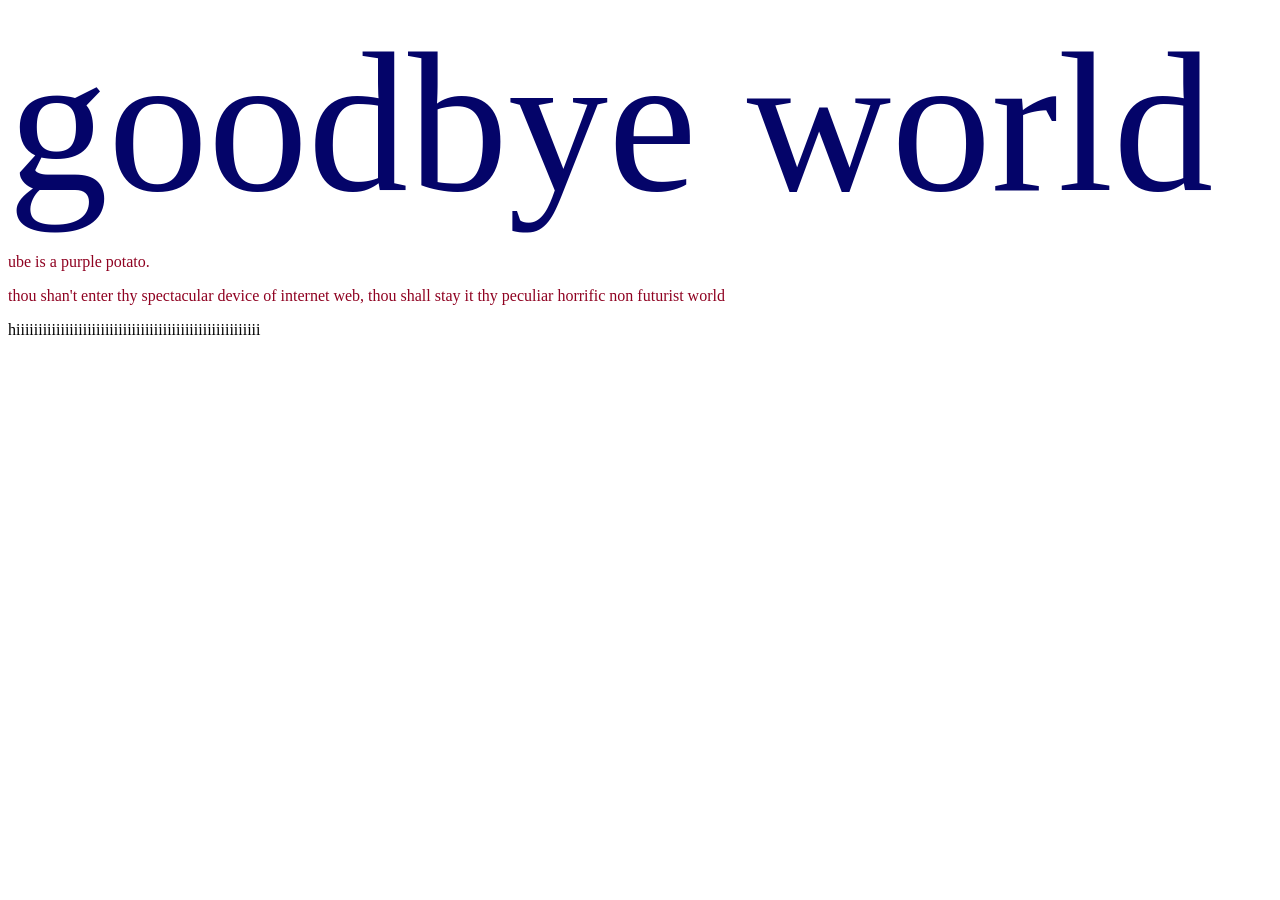
==== index.html @ 3eb55106 "first commit" ====
<!DOCTYPE html>
<html lang="ta">
<head>
    <meta charset="UTF-8">
    <meta name="viewport" content="width=device-width, initial-scale=1.0">
    <link rel="stylesheet" href="style.css">
    <title>Page Title</title>
</head>
<body>
    <div>goodbye world</div> 

    <h3.14159265358979323846264338327950288419716939937510></h3.14159265358979323846264338327950288419716939937510>

    <p>ube is a purple potato.</p>


    <p>thou shan't enter thy spectacular device of internet web, thou shall stay it thy peculiar horrific non futurist world</p>




    <script src="script.js"></script>
</body>
</html>
hiiiiiiiiiiiiiiiiiiiiiiiiiiiiiiiiiiiiiiiiiiiiiiiiiiiiiii
---- style.css ----
p {
  color: rgb(143, 2, 33);
  font-size: 16px;
}
div {


    color:rgb(4, 4, 105);
    font-size: 200px;






}
hihi
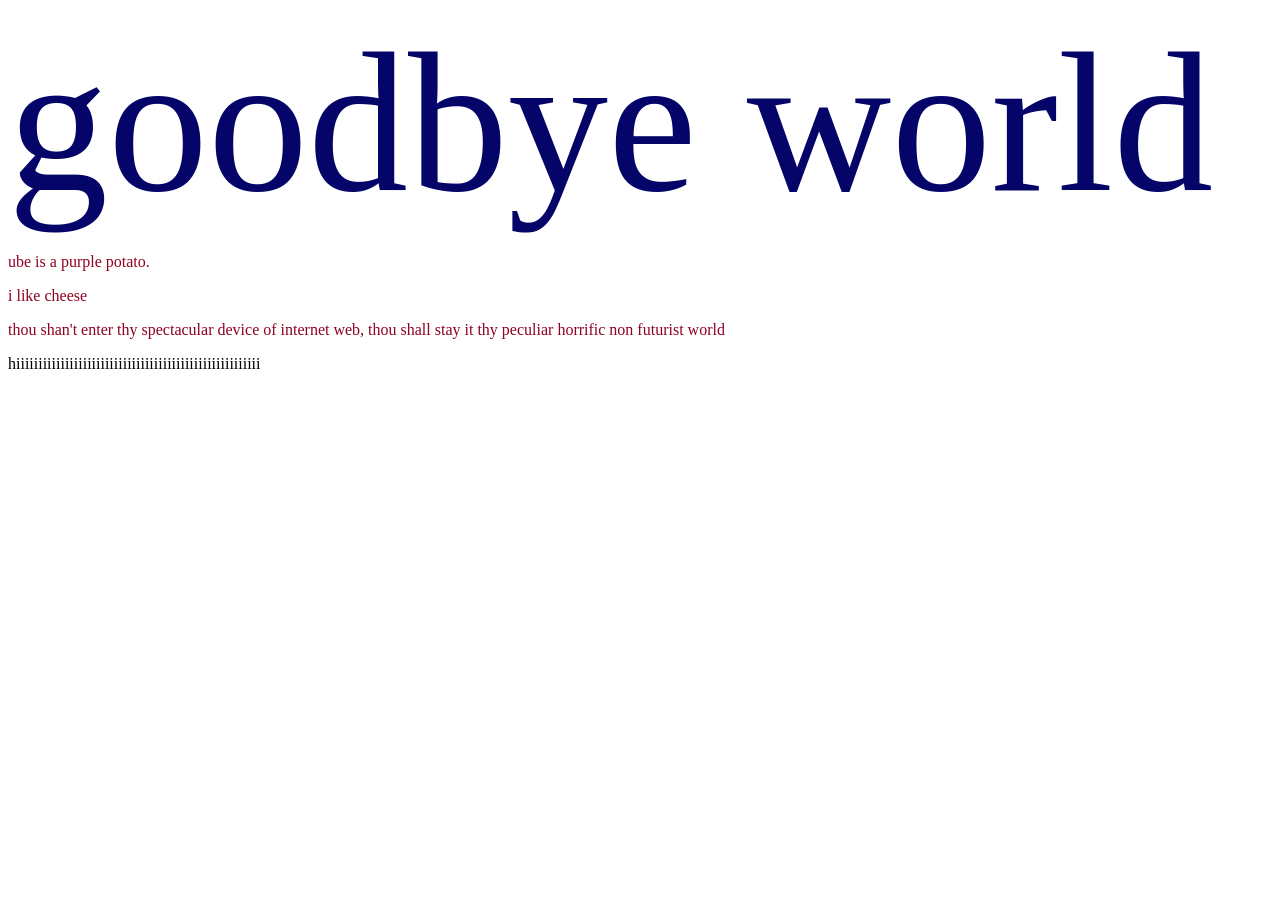
==== commit 88b138f4: "teeeesteeng oopdateh" ====
--- a/index.html
+++ b/index.html
@@ -12,6 +12,7 @@
     <h3.14159265358979323846264338327950288419716939937510></h3.14159265358979323846264338327950288419716939937510>
 
     <p>ube is a purple potato.</p>
+    <p> i like cheese </p>
 
 
     <p>thou shan't enter thy spectacular device of internet web, thou shall stay it thy peculiar horrific non futurist world</p>
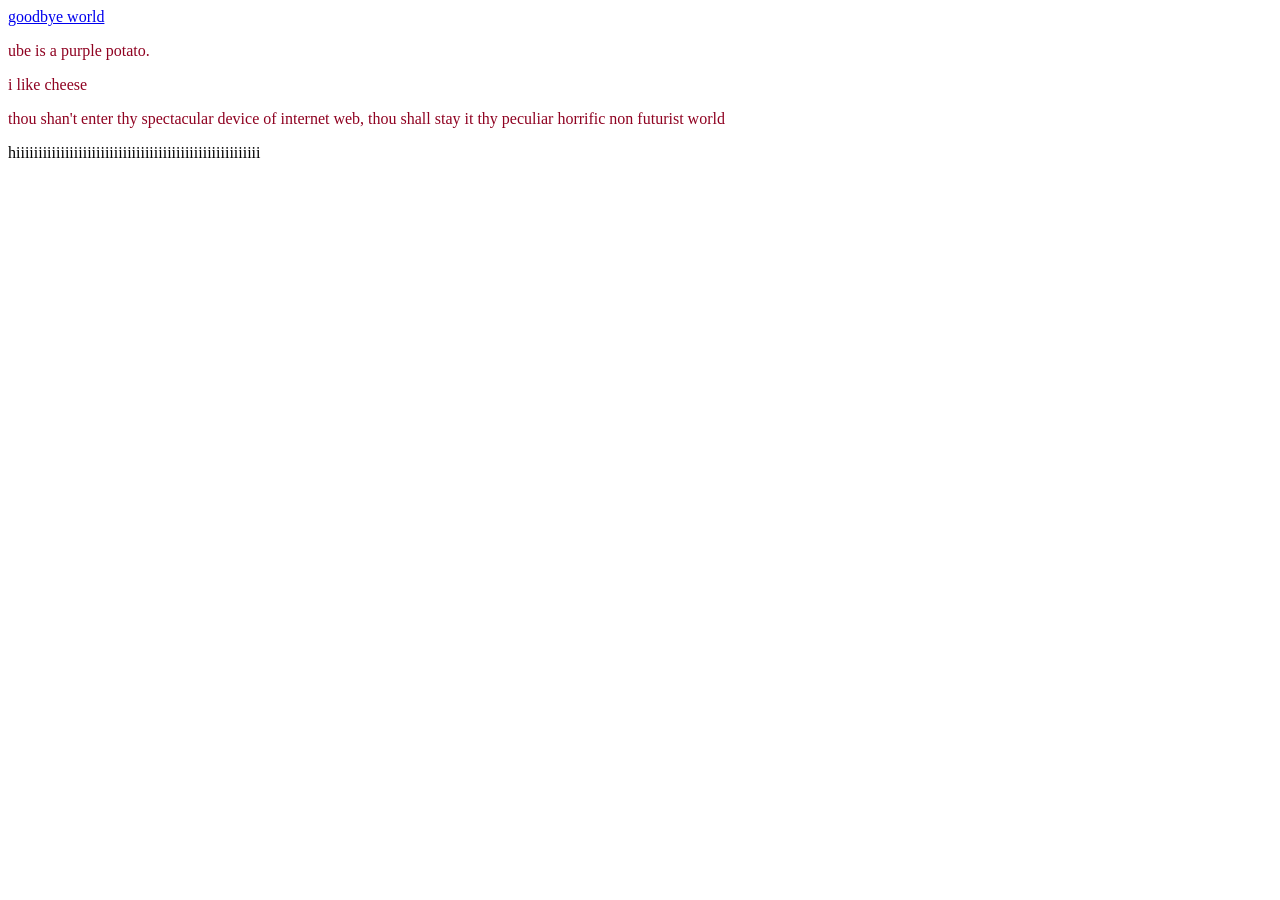
==== commit fcd02cc5: "added link" ====
--- a/index.html
+++ b/index.html
@@ -7,7 +7,7 @@
     <title>Page Title</title>
 </head>
 <body>
-    <div>goodbye world</div> 
+    <a href="link of shop">goodbye world</a> 
 
     <h3.14159265358979323846264338327950288419716939937510></h3.14159265358979323846264338327950288419716939937510>
 
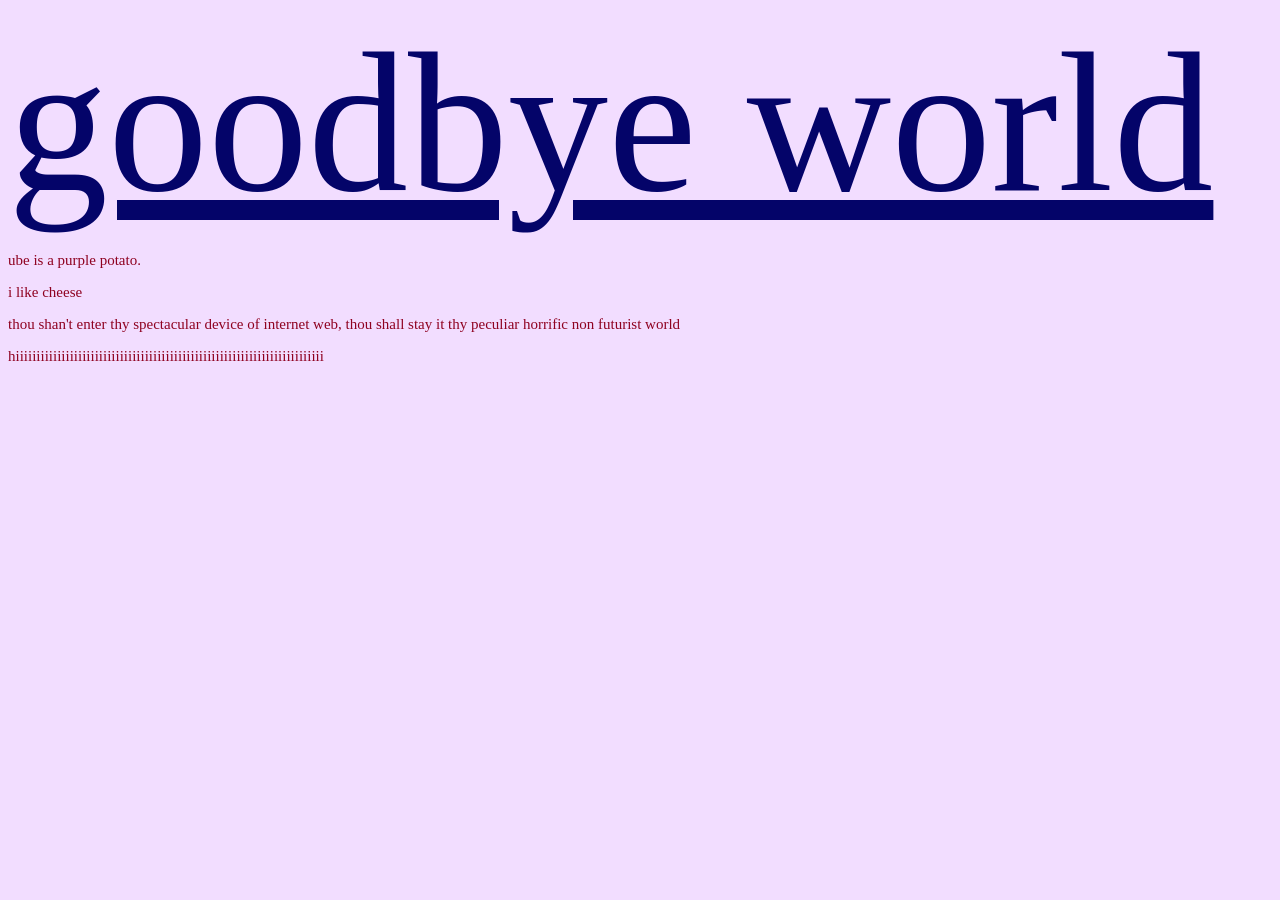
==== commit 7c3d9263: "hiiiiiiiiiiiiiiiiiiiiiiiiii leenk uhpdatehd" ====
--- a/index.html
+++ b/index.html
@@ -7,7 +7,7 @@
     <title>Page Title</title>
 </head>
 <body>
-    <a href="link of shop">goodbye world</a> 
+    <a href="https://www.aphmeow.com/">goodbye world</a> 
 
     <h3.14159265358979323846264338327950288419716939937510></h3.14159265358979323846264338327950288419716939937510>
 
@@ -18,10 +18,8 @@
     <p>thou shan't enter thy spectacular device of internet web, thou shall stay it thy peculiar horrific non futurist world</p>
 
 
-
+    <p> hiiiiiiiiiiiiiiiiiiiiiiiiiiiiiiiiiiiiiiiiiiiiiiiiiiiiiiiiiiiiiiiiiiiiiiiiii</p>
 
     <script src="script.js"></script>
 </body>
 </html>
-hiiiiiiiiiiiiiiiiiiiiiiiiiiiiiiiiiiiiiiiiiiiiiiiiiiiiiii
-
--- a/style.css
+++ b/style.css
@@ -1,17 +1,19 @@
+html {
+  background-color: rgb(242, 221, 255);
+}
+
 p {
   color: rgb(143, 2, 33);
-  font-size: 16px;
+  font-size: 15px;
 }
-div {
 
-
-    color:rgb(4, 4, 105);
+a:link {
+    color: rgb(4, 4, 105);
     font-size: 200px;
-
-
-
-
-
-
 }
-hihi +a:visited {
+  color: rgb(4, 4, 105);
+}
+a:hover {
+  background-color: rgb(43, 43, 43);
+}
